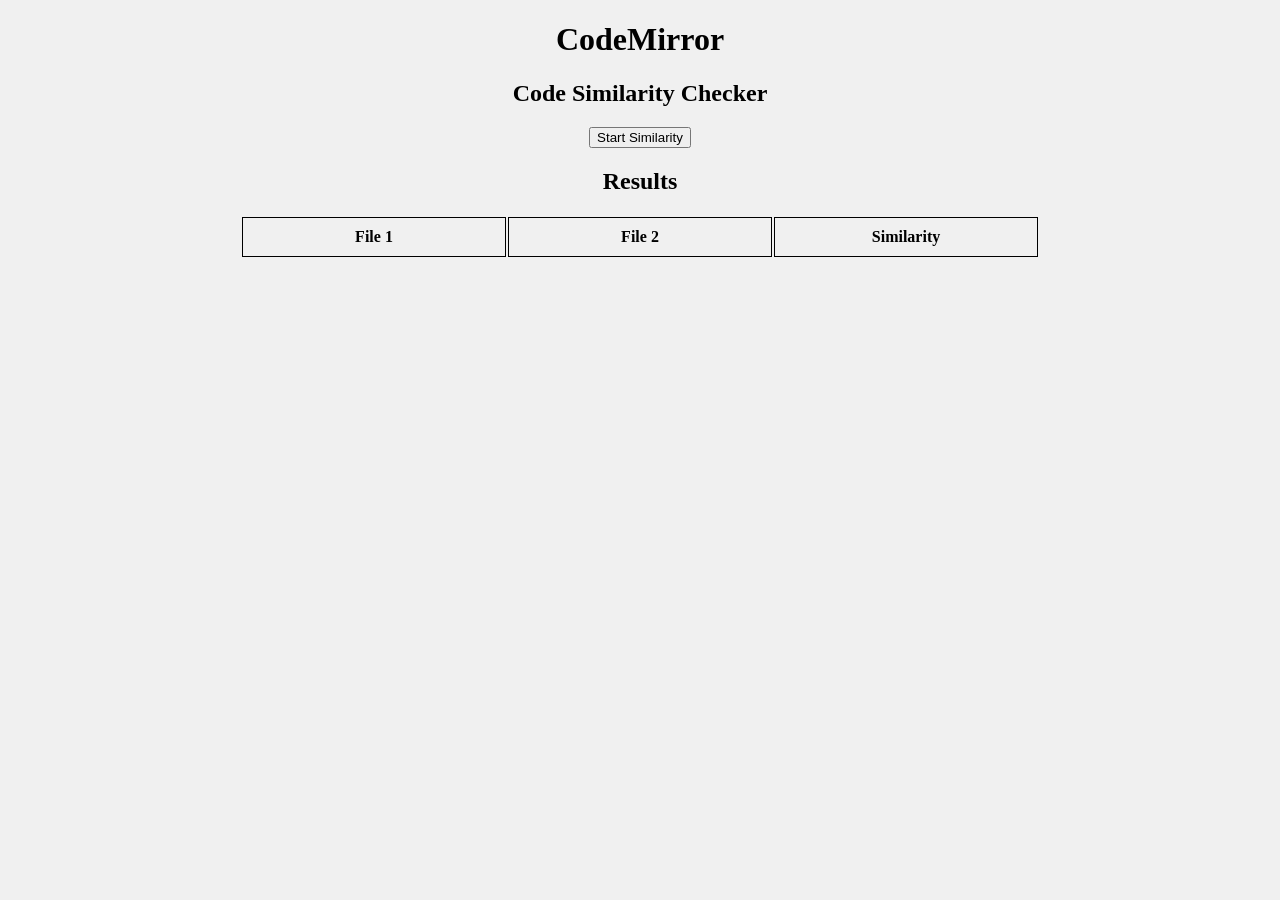
==== Frontend/index.html @ d815bcb5 "working on frontend" ====
<!DOCTYPE html>
<html lang="en">

<head>
    <meta charset="UTF-8">
    <meta name="viewport" content="width=device-width, initial-scale=1.0">
    <title>CodeMirror</title>

    <link rel="stylesheet" href="style.css">
</head>

<body>
    <div class="container">
        <h1>
            CodeMirror
        </h1>

        <h2>
            Code Similarity Checker
        </h2>

        <button>
            Start Similarity
        </button>

        <h2>
            Results
        </h2>

        <table>
            <tr>
                <th>File 1</th>
                <th>File 2</th>
                <th>Similarity</th>
            </tr>
        </table>
    </div>

</body>

</html>
---- Frontend/style.css ----
body{
    background-color:#f0f0f0;
    font-family: Georgia, serif;
}

.container{
    width: 800px;
    margin: auto;
    text-align: center;
}


.container_2{
    display: flex;
}

.box {
    padding: 20px;
}

button:hover {
    background-color: antiquewhite;
}

table {
  width: 100%;           
  table-layout: fixed;   
}


th, td {
  border: 1px solid black; 
  padding: 10px; 
  text-align: center; 
}
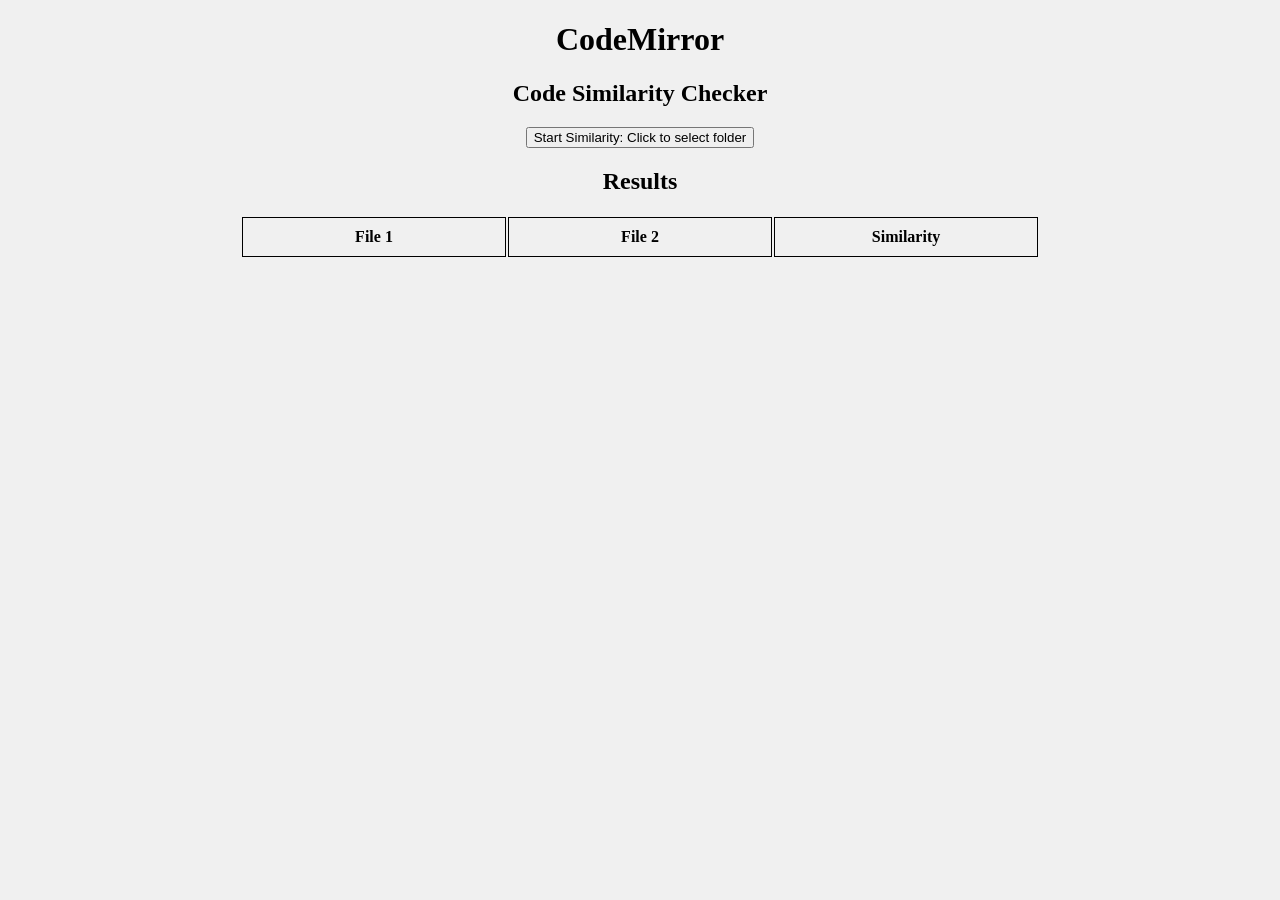
==== commit 53df4bdd: "made some changes in html file" ====
--- a/Frontend/index.html
+++ b/Frontend/index.html
@@ -7,6 +7,9 @@
     <title>CodeMirror</title>
 
     <link rel="stylesheet" href="style.css">
+    <script src="functionality.js">
+
+    </script>
 </head>
 
 <body>
@@ -20,7 +23,7 @@
         </h2>
 
         <button>
-            Start Similarity
+            Start Similarity: Click to select folder
         </button>
 
         <h2>
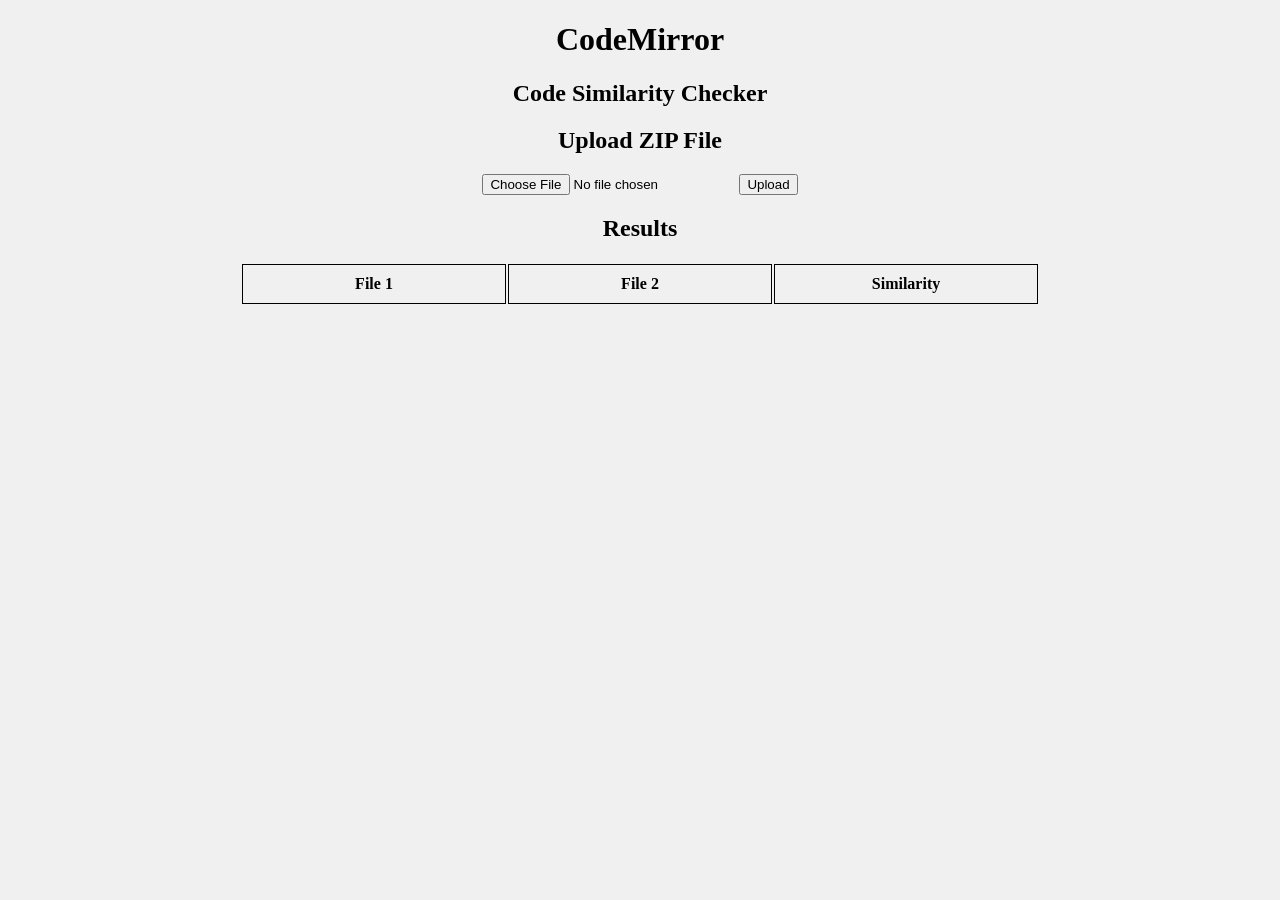
==== commit 75f99c42: "Stable version before Spring Boot Integration" ====
--- a/Frontend/index.html
+++ b/Frontend/index.html
@@ -7,9 +7,6 @@
     <title>CodeMirror</title>
 
     <link rel="stylesheet" href="style.css">
-    <script src="functionality.js">
-
-    </script>
 </head>
 
 <body>
@@ -22,9 +19,13 @@
             Code Similarity Checker
         </h2>
 
-        <button>
-            Start Similarity: Click to select folder
-        </button>
+        <h2>Upload ZIP File</h2>
+
+        <input type="file" id="zipFile">
+
+        <button onclick="uploadZip()">Upload</button>
+
+        <p id="result"></p>
 
         <h2>
             Results
@@ -39,6 +40,9 @@
         </table>
     </div>
 
+    <script src="functionality.js">
+
+    </script>
 </body>
 
 </html>
